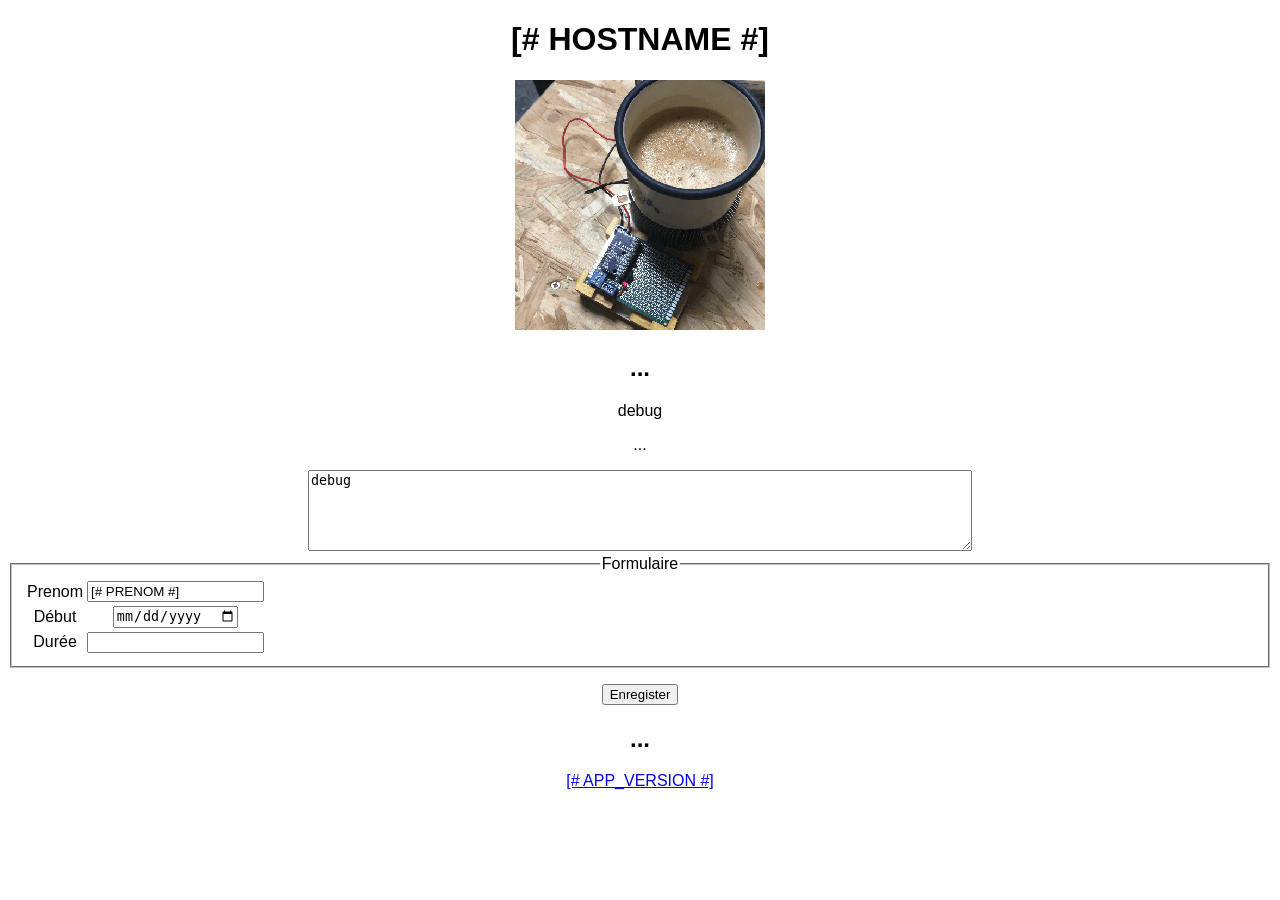
==== exemples/TinyWeb_validate/data/web/index.html @ 6fe9ae55 "Start cleaning" ====
<!DOCTYPE HTML >
<html lang="fr"> 
<head>
	<meta charset="utf-8" name="viewport" content="width=device-width, initial-scale=1.0, user-scalable=no"> </meta>
	<!-- ><meta http-equiv="refresh" content="15">-->
	<title>[# APP_VERSION #]</title> 
	<link rel="stylesheet" type="text/css" href="miniserveurweb.css"></link>
	<script src="miniserveurweb.js" ></script>	
	<style>html { font-family: Helvetica; display: inline-block; margin: 0px auto; text-align: center;}</style>
</head>
<body onload="GetAsyncData()">
<h1>[# HOSTNAME #]</h1>
<div><img class="photo" src="net234.gif"  alt="net234" /></div>
<h2 id="CLOCK" class="refresh">...</h2>
<p id="DEBUG">debug</p>
<p id="refreshTimeout">...</p>
<textarea id="DEBUG2" rows="5" cols="80" >debug</textarea>
<form method="post"  ><!-- action="test" -->
<fieldset><legend>Formulaire</legend>
<table> <!--  pattern="[A-Za-z0-9 ]+" -->
<tr><td class="a">Prenom</td><td><input type="text" placeholder="Prenom" name="PRENOM" maxlength="25" value="[# PRENOM #]"   required="required"/></td></tr>
<tr><td class="a">Début</td> <td><input type="date"  placeholder="AAAA-MM-JJ" name="DATE" maxlength="25" value="[# DATE #]" required="required"/></td></tr>
<tr><td class="a">Durée</td><td><input type="number" list="dureList" name="DUREE" maxlength="25" value="[# DUREE #]" required="required"/></td></tr>
<datalist id="dureList">
<option value="1"> un Jour</option>
<option value="7"> une Semaine</option>
<option value="31"> un Mois</option>
<option value="365"> une Année</option>
</datalist>  
</table>
</fieldset>
<p><button class="button" type="submit" name="submit" value="WRITE" >Enregister</button></p>
<!-- ><p><button type="submit" name="submit" value="WRITE" formmethod="get" >Submit using GET</button></p>  -->
</form>
	<h2 class="refresh" id="RESULTAT">...</h2>
	<p><a href="info.html">[# APP_VERSION #]</a></p>
</body>
</html>
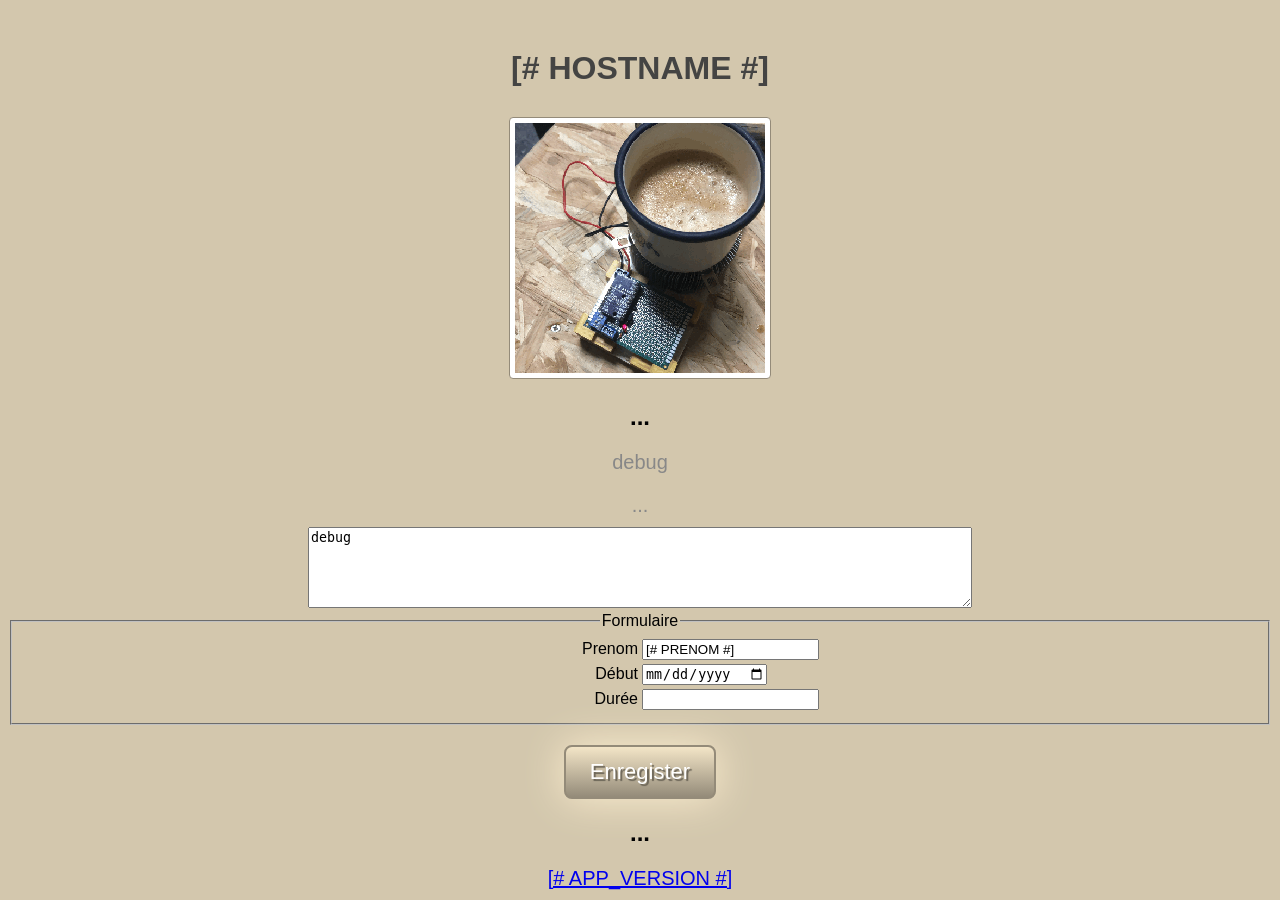
==== commit 5fa3f2ca: "ok withoud refresh" ====
--- a/exemples/TinyWeb_validate/data/web/index.html
+++ b/exemples/TinyWeb_validate/data/web/index.html
@@ -4,8 +4,8 @@
 	<meta charset="utf-8" name="viewport" content="width=device-width, initial-scale=1.0, user-scalable=no"> </meta>
 	<!-- ><meta http-equiv="refresh" content="15">-->
 	<title>[# APP_VERSION #]</title> 
-	<link rel="stylesheet" type="text/css" href="miniserveurweb.css"></link>
-	<script src="miniserveurweb.js" ></script>	
+	<link rel="stylesheet" type="text/css" href="tinyweb.css"></link>
+	<script src="tinyweb.js" ></script>	
 	<style>html { font-family: Helvetica; display: inline-block; margin: 0px auto; text-align: center;}</style>
 </head>
 <body onload="GetAsyncData()">
--- a/exemples/TinyWeb_validate/data/web/tinyweb.css
+++ b/exemples/TinyWeb_validate/data/web/tinyweb.css
@@ -0,0 +1,78 @@
+html {
+font-family: Helvetica;
+display: inline-block;
+margin: 0px auto;
+text-align: center;
+}
+body {
+margin-top: 50px;
+background-color: #D3C7AD;
+}
+h1 {
+color: #444443;
+margin: 25px auto 30px;
+}
+h3 {
+color: #444444;
+margin-bottom: 50px;
+}
+table {
+width:100%;
+margin-left:auto;
+margin-right:auto;
+}
+td.a {
+width:50%;
+text-align: right;
+}
+td {
+  text-align: left;
+}
+img.photo {
+  border: 1px solid #948b79;
+  border-radius: 4px;
+  padding: 5px;
+  background: #ffffff; 
+
+}
+
+.button {
+    display: inline-block;
+    text-align: center;
+    vertical-align: middle;
+    padding: 12px 24px;
+    border: 2px solid #948b79;
+    border-radius: 8px;
+    background: #f3e5c7;
+    background: -webkit-gradient(linear, left top, left bottom, from(#f3e5c7), to(#948b79));
+    background: -moz-linear-gradient(top, #f3e5c7, #948b79);
+    background: linear-gradient(to bottom, #f3e5c7, #948b79);
+    -webkit-box-shadow: #fdefd0 0px 0px 40px 0px;
+    -moz-box-shadow: #fdefd0 0px 0px 40px 0px;
+    box-shadow: #fdefd0 0px 0px 40px 0px;
+    text-shadow: #6a6457 2px 2px 1px;
+    font: normal normal normal 22px arial;
+    color: #ffffff;
+    text-decoration: none;
+}
+.button:hover,
+.button:focus {
+    border: 2px solid #d3c7ad;
+    background: #ffffef;
+    background: -webkit-gradient(linear, left top, left bottom, from(#ffffef), to(#b2a791));
+    background: -moz-linear-gradient(top, #ffffef, #b2a791);
+    background: linear-gradient(to bottom, #ffffef, #b2a791);
+    color: #ffffff;
+    text-decoration: none;
+}
+.button:active {
+    background: #948b79;
+    background: -webkit-gradient(linear, left top, left bottom, from(#948b79), to(#948b79));
+    background: -moz-linear-gradient(top, #948b79, #948b79);
+    background: linear-gradient(to bottom, #948b79, #948b79);
+}
+p {
+font-size: 20px;
+color: #888;
+margin-bottom: 10px;
+}
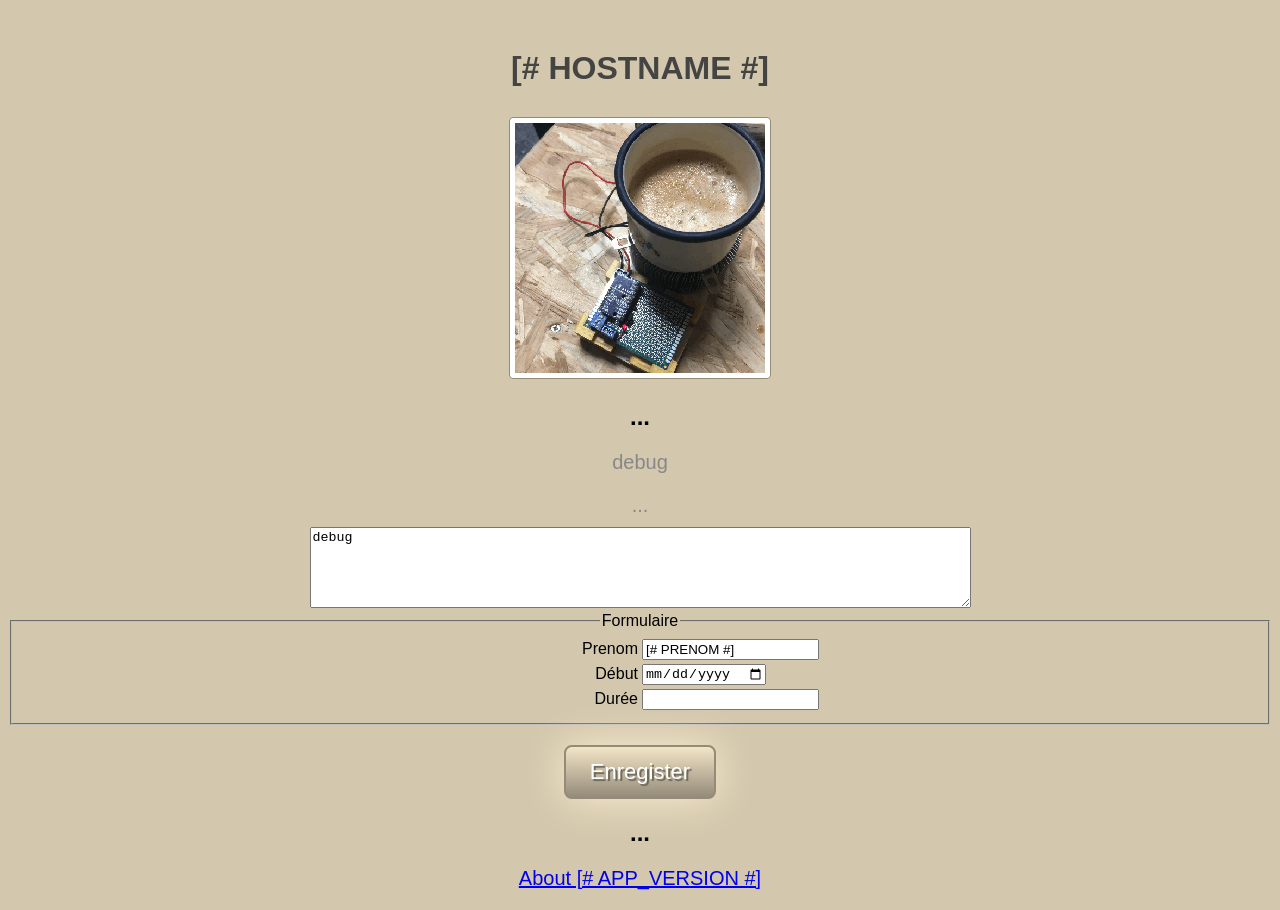
==== commit e6f39c48: "work on submit" ====
--- a/exemples/TinyWeb_validate/data/web/index.html
+++ b/exemples/TinyWeb_validate/data/web/index.html
@@ -33,6 +33,7 @@
 <!-- ><p><button type="submit" name="submit" value="WRITE" formmethod="get" >Submit using GET</button></p>  -->
 </form>
 	<h2 class="refresh" id="RESULTAT">...</h2>
-	<p><a href="info.html">[# APP_VERSION #]</a></p>
+	<p><a href="info.html">About [# APP_VERSION #]</a></p>
+	<p></p>
 </body>
 </html>
